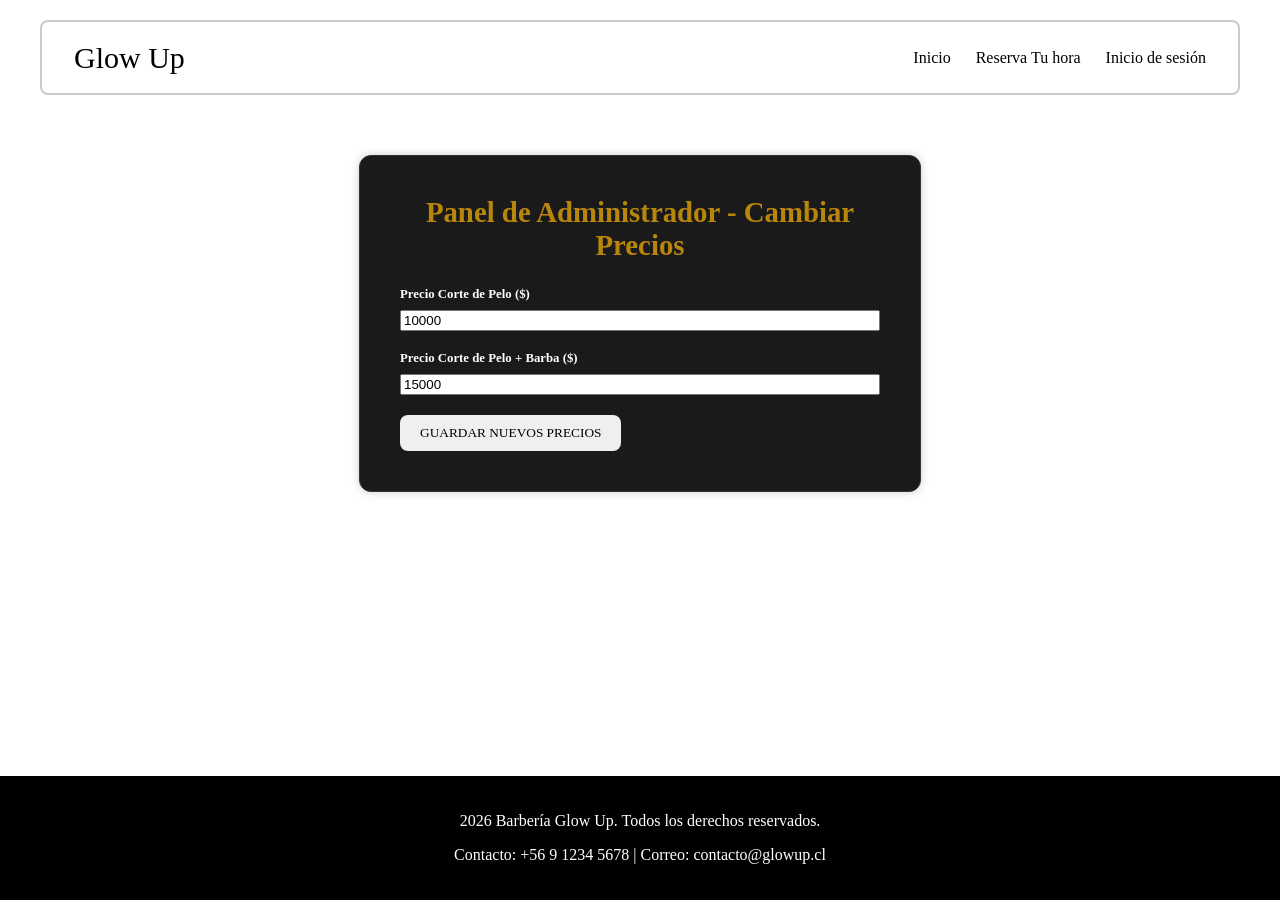
==== admin.html @ afdb48d5 "Archivo Actualizado" ====
<!DOCTYPE html>
<html lang="es">
<head>
    <meta charset="UTF-8">
    <meta name="viewport" content="width=device-width, initial-scale=1.0">
    <title>Panel Administrador</title>
    <link rel="stylesheet" href="estilos/style.css">
</head>
<body>
    <header id="header"></header>
    <main class="reserva-main">
        <section class="formulario-seccion">
            <h2>Panel de Administrador - Cambiar Precios</h2>
            <form action="#" class="form-reserva">
                <div class="campo">
                    <label for="precioPelo">Precio Corte de Pelo ($)</label>
                    <input type="number" id="precioPelo" placeholder="Ej: 10000" required>
                </div>
                <div class="campo">
                    <label for="precioBarba">Precio Corte de Pelo + Barba ($)</label>
                    <input type="number" id="precioBarba" placeholder="Ej: 15000" required>
                </div>
                <button type="button" class="btn-confirmar" onclick="guardarPrecios(event)">GUARDAR NUEVOS PRECIOS</button>
            </form>
        </section>
    </main>
    <footer id="footer"></footer>
    <script src="js/metodos.js"></script>
</body>
</html>
---- estilos/style.css ----
body{
    min-height: 100vh;
    display: flex;
    flex-direction: column;
    margin: 0;
}


header{
    max-width: 1200px;
    width: 90%;
    margin: 20px auto;
    padding: 0 2rem;
    height: 75px;
    display: flex;
    align-items: center;
    justify-content: space-between;
    border: 2px solid #cec8c8;
    border-radius: 8px;
    box-sizing: border-box;
}

.cuerpo-main{
    display: flex;
    align-items: center;
    justify-content: center;
    gap: 30px;
    max-width: 1200px;
    margin: 40px auto;
    padding: 0 2rem;
}
header a{
    text-decoration: none;
    color: #000;
}

header a:hover{
    color: darkgoldenrod;
}

.nav-header{
    display: flex;
    gap: 25px;
    align-items: center;
}

.titulo{
    color: #000;
    font-size: 30px;
    font-family: 'Times New Roman', Times, serif;
}
.imagen-main{
    width: 100%;
    max-width: 700px;
    height: auto;
    border-radius: 12px; 
    object-fit: cover;
}

.imagen-contenedor{
    max-width: 50%;
}

h1{
    font-family:serif
}

footer{
    background-color: #000;
    color: #ffffff;
    text-align: center;
    padding: 20px 0;
    width: 100%;
    margin-top: auto;
}

.galeria-fotos{
    max-width: 1200px;
    width: 90%;
    gap: 30px;
    margin: 40px auto;
    text-align: center;
}

.galeria-fotos img{
    width: 200px;
    height: 250px;
    border-radius: 8px;
    border: 1px solid;
    object-fit: cover;
}

.galeria-fotos p{
  font-size: large;
  margin-bottom: 20px;   
}

.reserva-main{
    display: flex;
    align-items: center; /* centra el cuadro gris a lo alto */
    justify-content: center; /* Ancho*/
    padding: 40px 20px;
    box-sizing: border-box;
}

.campo{
    display: flex;
    flex-direction: column;
    gap: 8px;
    margin-bottom: 20px;
    padding: 0;
}

.campo label{
    font-size: 0.8rem;
    font-weight: bold;
}

.formulario-seccion{
    background-color: #1a1a1a;
    color: #ffffff;
    border-radius: 12px;
    padding: 40px;
    max-width: 480px; /* tamaño recuadro gris */
    width: 90%;
    box-shadow: 0 0 10px rgba(0, 0, 0, 0.2);
    border: 1px solid #333;
}

.formulario-seccion h2{
    text-align: center;
    margin-top: 0;
    margin-bottom: 25px;
    font-family: 'Times New Roman', Times, serif;
    color: darkgoldenrod;
    font-size: 1.8rem;
}

.btn-confirmar:hover{
    background-color: darkgoldenrod;
}

.btn-confirmar{
    border: none;
    padding: 10px 20px;
    border-radius: 8px;
    font-family: 'Times New Roman', Times, serif;

}

.login-cuerpo {
    background-color: #fff;
    display: flex;
    flex-direction: column;
    align-items: center;
    min-height: 100vh;
    margin: 0;
    font-family: sans-serif;
    color: #fff;
}

/* Fuerza al header inyectado a ocupar todo el ancho */
#header {
    width: 100%;
}


.login-main {
    display: flex;
    justify-content: center;
    align-items: center;
    width: 100%;
    flex: 1;
    padding: 20px 0;
}

.formulario-login {
    background-color: #161616;
    padding: 40px 30px;
    border-radius: 12px;
    width: 100%;
    max-width: 380px;
    text-align: center;
    box-sizing: border-box;
    border: 1px solid #333;
    box-shadow: 0 4px 15px rgba(0, 0, 0, 0.15);
}

.formulario-login img {
    width: 70px;
    height: 70px;
    border-radius: 50%;
    object-fit: cover;
}

.formulario-login h2 {
    color: darkgoldenrod;
    margin: 15px 0;
}

.login-campo {
    text-align: left;
    margin-bottom: 12px;
}

.login-campo label {
    display: block;
    font-size: 0.8rem;
    margin-bottom: 4px;
}

.login-campo input {
    width: 100%;
    padding: 10px;
    background-color: #222;
    border-radius: 6px;
    color: #fff;
    border: 1px solid #444;
    box-sizing: border-box;
}

.opciones-login {
    text-align: right;
    margin-bottom: 15px;
}

.contraseña {
    color: #aaa;
    font-size: 0.8rem;
    text-decoration: none;
}

.contraseña:hover {
    color: darkgoldenrod;
    text-decoration: underline;
}

.btn-login {
    width: 100%;
    padding: 12px;
    background-color: darkgoldenrod;
    border: none;
    border-radius: 26px;
    color: #000;
    font-weight: bold;
    cursor: pointer;
}

.registro-login {
    font-size: 0.8rem;
    margin-top: 15px;
    color: #888;
}

.registro-login a {
    color: darkgoldenrod;
    text-decoration: none;
}

.registro-login a:hover {
    text-decoration: underline;
}
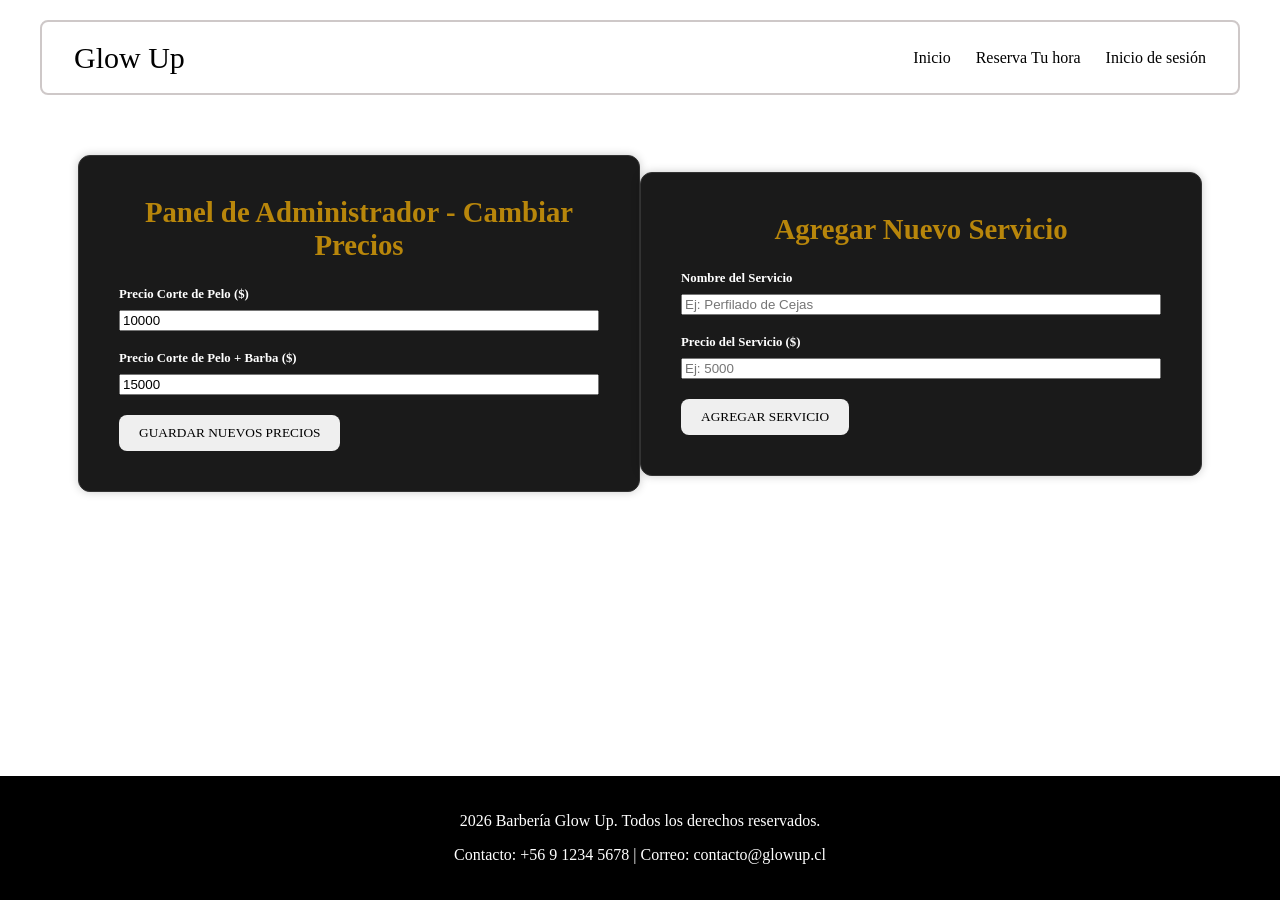
==== commit 18a4dbd8: "Archivo Final" ====
--- a/admin.html
+++ b/admin.html
@@ -3,7 +3,7 @@
 <head>
     <meta charset="UTF-8">
     <meta name="viewport" content="width=device-width, initial-scale=1.0">
-    <title>Panel Administrador</title>
+    <title>panel administrador</title>
     <link rel="stylesheet" href="estilos/style.css">
 </head>
 <body>
@@ -23,6 +23,20 @@
                 <button type="button" class="btn-confirmar" onclick="guardarPrecios(event)">GUARDAR NUEVOS PRECIOS</button>
             </form>
         </section>
+        <section class="formulario-seccion">
+            <h2>Agregar Nuevo Servicio</h2>
+            <form action="#" class="form-reserva">
+                <div class="campo">
+                    <label for="nombreServicio">Nombre del Servicio</label>
+                    <input type="text" id="nombreServicio" placeholder="Ej: Perfilado de Cejas" required>
+                </div>
+                <div class="campo">
+                    <label for="descripcionServicio">Precio del Servicio ($)</label>
+                    <input type="number" id="descripcionServicio" placeholder="Ej: 5000" required>
+                </div>
+                <button type="button" class="btn-confirmar" onclick="agregarServicio(event)">AGREGAR SERVICIO</button>
+            </form>
+        </section>
     </main>
     <footer id="footer"></footer>
     <script src="js/metodos.js"></script>
--- a/estilos/style.css
+++ b/estilos/style.css
@@ -4,7 +4,6 @@
     flex-direction: column;
     margin: 0;
 }
-
 
 header{
     max-width: 1200px;
@@ -29,6 +28,7 @@
     margin: 40px auto;
     padding: 0 2rem;
 }
+
 header a{
     text-decoration: none;
     color: #000;
@@ -49,6 +49,7 @@
     font-size: 30px;
     font-family: 'Times New Roman', Times, serif;
 }
+
 .imagen-main{
     width: 100%;
     max-width: 700px;
@@ -74,31 +75,78 @@
     margin-top: auto;
 }
 
+/* --- GALERÍA DE FOTOS INTERACTIVA --- */
 .galeria-fotos{
     max-width: 1200px;
     width: 90%;
-    gap: 30px;
     margin: 40px auto;
     text-align: center;
 }
 
-.galeria-fotos img{
-    width: 200px;
+.galeria-fotos p{
+    font-size: large;
+    margin-bottom: 20px;   
+}
+
+.contenedor-galeria {
+    display: flex;
+    flex-wrap: wrap;
+    justify-content: center;
+    gap: 20px;
+    margin-top: 20px;
+}
+
+.tarjeta-servicio {
+    position: relative;
+    width: 250px;
     height: 250px;
     border-radius: 8px;
-    border: 1px solid;
+    overflow: hidden;
+    cursor: pointer;
+    box-shadow: 0 4px 8px rgba(0,0,0,0.3);
+}
+
+.img-servicio {
+    width: 100%;
+    height: 100%;
     object-fit: cover;
-}
-
-.galeria-fotos p{
-  font-size: large;
-  margin-bottom: 20px;   
-}
+    transition: transform 0.4s ease;
+}
+
+.info-servicio {
+    position: absolute;
+    top: 0;
+    left: 0;
+    width: 100%;
+    height: 100%;
+    background: rgba(0, 0, 0, 0.75);
+    display: flex;
+    justify-content: center;
+    align-items: center;
+    opacity: 0;
+    transition: opacity 0.4s ease;
+}
+
+.info-servicio p {
+    color: darkgoldenrod;
+    font-size: 1.8rem;
+    font-weight: bold;
+    margin: 0;
+}
+
+.tarjeta-servicio:hover .img-servicio {
+    transform: scale(1.15);
+}
+
+.tarjeta-servicio:hover .info-servicio {
+    opacity: 1;
+}
+/* ------------------------------------ */
 
 .reserva-main{
     display: flex;
-    align-items: center; /* centra el cuadro gris a lo alto */
-    justify-content: center; /* Ancho*/
+    align-items: center;
+    justify-content: center;
     padding: 40px 20px;
     box-sizing: border-box;
 }
@@ -121,7 +169,7 @@
     color: #ffffff;
     border-radius: 12px;
     padding: 40px;
-    max-width: 480px; /* tamaño recuadro gris */
+    max-width: 480px;
     width: 90%;
     box-shadow: 0 0 10px rgba(0, 0, 0, 0.2);
     border: 1px solid #333;
@@ -145,7 +193,6 @@
     padding: 10px 20px;
     border-radius: 8px;
     font-family: 'Times New Roman', Times, serif;
-
 }
 
 .login-cuerpo {
@@ -159,11 +206,9 @@
     color: #fff;
 }
 
-/* Fuerza al header inyectado a ocupar todo el ancho */
 #header {
     width: 100%;
 }
-
 
 .login-main {
     display: flex;
@@ -260,3 +305,49 @@
 .registro-login a:hover {
     text-decoration: underline;
 }
+
+@media(max-width: 768px){
+    header{
+        flex-direction: column;
+        height: auto;
+        padding: 15px;
+        gap: 15px;
+    }
+    
+    .nav-header{    
+        flex-wrap: wrap;
+        justify-content: center;
+    }
+
+    .titulo{    
+        font-size: 24px;
+    }
+
+    .cuerpo-main{    
+        flex-direction: column;
+        text-align: center;
+        padding: 0.1rem;
+    }
+
+    .imagen-contenedor{
+        max-width: 100%;
+    }
+
+    /* Ajustes móviles para la nueva galería interactiva */
+    .contenedor-galeria {
+        flex-direction: column;
+        align-items: center;
+    }
+
+    .tarjeta-servicio {
+        width: 100%;
+        max-width: 300px;
+        height: auto;
+        aspect-ratio: 1 / 1; /* Mantiene la proporción cuadrada */
+    }
+
+    .formulario-seccion,
+    .formulario-login{
+        padding: 30px 20px;
+    }
+}
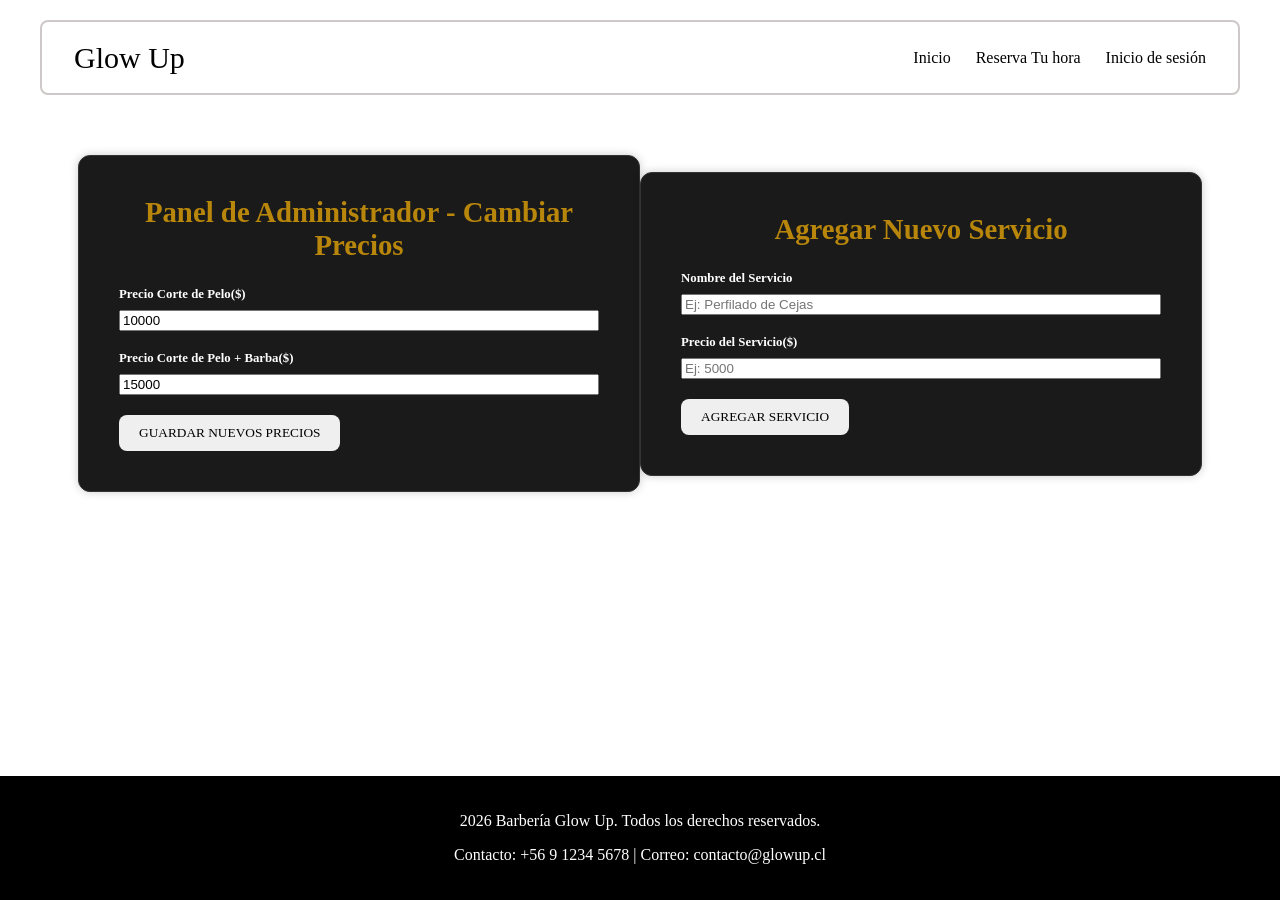
==== commit 87625c33: "Commit Final" ====
--- a/admin.html
+++ b/admin.html
@@ -13,11 +13,11 @@
             <h2>Panel de Administrador - Cambiar Precios</h2>
             <form action="#" class="form-reserva">
                 <div class="campo">
-                    <label for="precioPelo">Precio Corte de Pelo ($)</label>
+                    <label for="precioPelo">Precio Corte de Pelo($)</label>
                     <input type="number" id="precioPelo" placeholder="Ej: 10000" required>
                 </div>
                 <div class="campo">
-                    <label for="precioBarba">Precio Corte de Pelo + Barba ($)</label>
+                    <label for="precioBarba">Precio Corte de Pelo + Barba($)</label>
                     <input type="number" id="precioBarba" placeholder="Ej: 15000" required>
                 </div>
                 <button type="button" class="btn-confirmar" onclick="guardarPrecios(event)">GUARDAR NUEVOS PRECIOS</button>
@@ -31,7 +31,7 @@
                     <input type="text" id="nombreServicio" placeholder="Ej: Perfilado de Cejas" required>
                 </div>
                 <div class="campo">
-                    <label for="descripcionServicio">Precio del Servicio ($)</label>
+                    <label for="descripcionServicio">Precio del Servicio($)</label>
                     <input type="number" id="descripcionServicio" placeholder="Ej: 5000" required>
                 </div>
                 <button type="button" class="btn-confirmar" onclick="agregarServicio(event)">AGREGAR SERVICIO</button>
--- a/estilos/style.css
+++ b/estilos/style.css
@@ -3,6 +3,7 @@
     display: flex;
     flex-direction: column;
     margin: 0;
+    font-family: 'Times New Roman', Times, serif;
 }
 
 header{
@@ -75,7 +76,6 @@
     margin-top: auto;
 }
 
-/* --- GALERÍA DE FOTOS INTERACTIVA --- */
 .galeria-fotos{
     max-width: 1200px;
     width: 90%;
@@ -141,8 +141,6 @@
 .tarjeta-servicio:hover .info-servicio {
     opacity: 1;
 }
-/* ------------------------------------ */
-
 .reserva-main{
     display: flex;
     align-items: center;
@@ -333,7 +331,6 @@
         max-width: 100%;
     }
 
-    /* Ajustes móviles para la nueva galería interactiva */
     .contenedor-galeria {
         flex-direction: column;
         align-items: center;
@@ -343,7 +340,7 @@
         width: 100%;
         max-width: 300px;
         height: auto;
-        aspect-ratio: 1 / 1; /* Mantiene la proporción cuadrada */
+        aspect-ratio: 1 / 1; 
     }
 
     .formulario-seccion,
